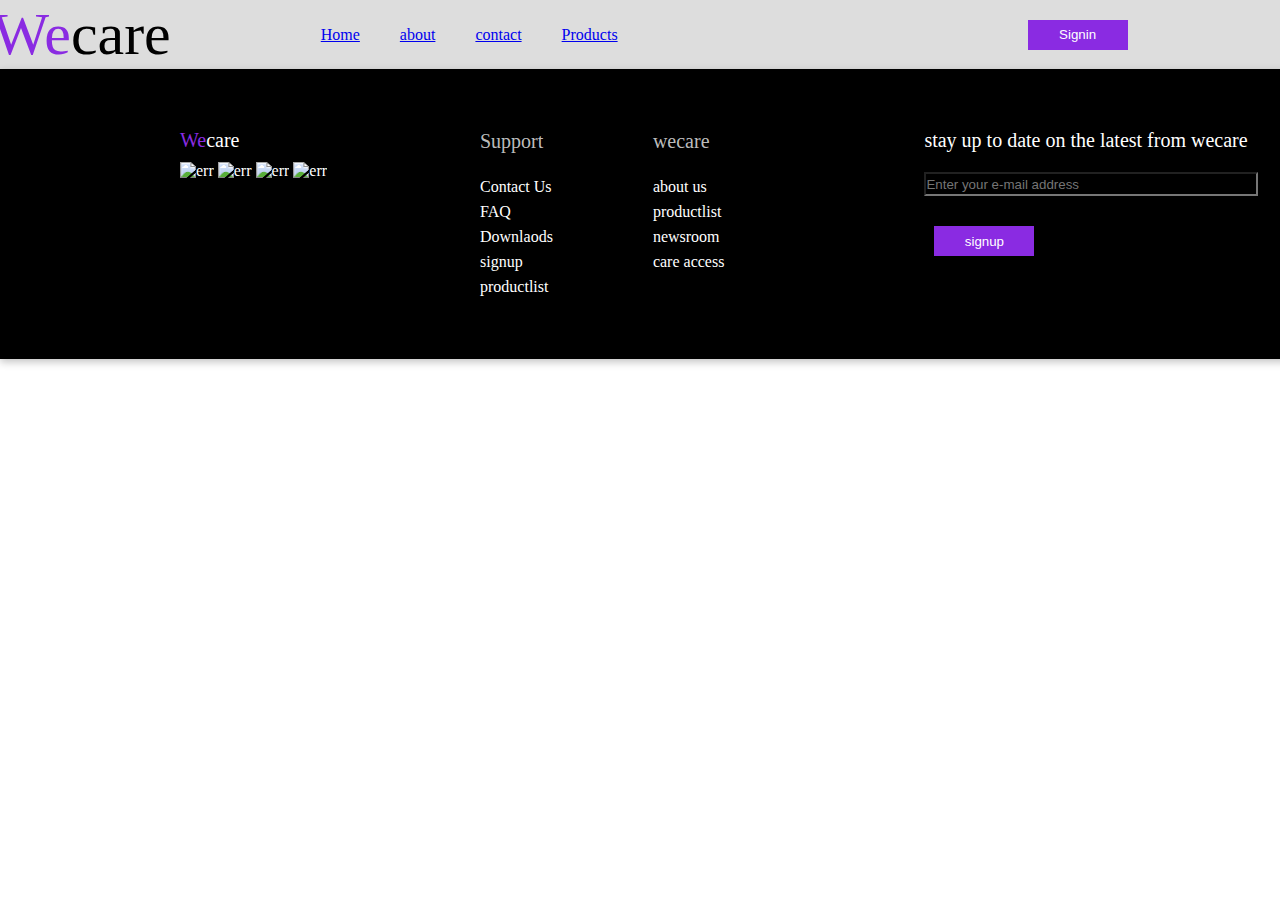
==== index.html @ 7681d3fc "navbar and footer done" ====
<!DOCTYPE html>
<html lang="en">
<head>
    <meta charset="UTF-8">
    <meta http-equiv="X-UA-Compatible" content="IE=edge">
    <meta name="viewport" content="width=device-width, initial-scale=1.0">
    <title>We Care</title>
    <link rel="stylesheet" href="./styles/index.css">
    <link rel="stylesheet" href="./styles/footer.css">
    <link rel="stylesheet" href="./styles/navbar.css">

</head>
<body>
    <!-- Navbar -->
    <div class="navbar">
        <div class="nav-top"><p class="we">We</p><p class="care">care</p></div>
        <div class="list">
            <a href="index.html">Home</a>
            <a href="index.html">about</a>
            <a href="index.html">contact</a>
            <a href="index.html">Products</a>
            
        </div>
        <div class="nav-btn">
            <button class="btn">Signin</button>
            <div class="cart"><a href="cart.html"><img class="image-cart" src="https://encrypted-tbn0.gstatic.com/images?q=tbn:ANd9GcSU7_HoLiUObJqrfkDcfPaUPk5LPMMlsT1xjw&usqp=CAU" alt=""></a></div>
            
        </div>

    </div>
    <!-- navbar end -->

    <!-- footer -->
    <div class="footer">
        <div class="top">
            <div class="footer-top"><p class="we">We</p><p class="care">care</p></div>
            <div class="img-footer">
           <img class="social" src="https://logodix.com/logo/65689.png" alt="err">
           <img class="social" src="https://i.pinimg.com/474x/6b/58/e6/6b58e692f38e8f3484ff151d3187a071.jpg" alt="err">
           <img class="twitter" src="https://i.pinimg.com/736x/ee/af/9c/eeaf9ce3ab22ecb3904daea1b2eab04a.jpg" alt="err">
           <img class="youtube" src="https://e0.pxfuel.com/wallpapers/158/880/desktop-wallpaper-whatsapp-logo-png-whatsapp-icon-thumbnail.jpg" alt="err"></div>
        </div>
        <div class="support">
            <p class="us">Support</p>
            <p>Contact Us</p>
            <p>FAQ</p>
            <p>Downlaods</p>
            <p>signup</p>
            <p>productlist</p>
        </div>
        <div class="support">
            <p class="us">wecare</p>
            <p>about us</p>
            <p>productlist</p>
            <p>newsroom</p>
            <p>care access</p>
            
        </div>
        <div class="stay">
          <p class="text">stay up to date on the latest from wecare</p>
          <input class="input" type="text" placeholder="Enter your e-mail address">
          <button class="btn">signup</button>
        </div>

    </div>
    <!-- footer end -->


    
</body>
</html>
<script src="./script/index.js"></script>
---- styles/footer.css ----
*{
    margin: 0px;
    padding: 0px;
}
.footer{
    width: 100%;
    color: white;
    background-color: black;
    display: flex;
    gap: 80px;
    
    padding:60px;
    box-shadow: rgba(0, 0, 0, 0.24) 0px 3px 8px;
}
.top{
    margin-left: 120px;
}
.footer-top{
    display: flex;
    font-size: 20px;
}
.social{
    width:20%;
}
.twitter{
    width: 20%;
}
.youtube{
    width: 24%;
}
.img-footer{

    width: 200px;
    margin-top: 10px;
}
.support{
    margin-left: 20px;
    line-height:25px;
}
.us{
    margin-bottom: 20px;
    color: #dddd;
    font-size:20px;

}
.stay{
    margin-left:120px;

}
.text{
    margin-bottom: 20px;
    font-size: 20px;
}
.input{
    width:330px;
    height: 20px;
    background-color: transparent;
    margin-bottom: 30px;
}
---- styles/navbar.css ----
*{
    margin: 0px;
    padding:0px;
}

.navbar{
    width: 100%;
    display: flex;
    margin: auto;
    justify-content: center;
    text-align: center;
    align-items: center;
    background-color: #dddddd;
    color: white;
    box-shadow: rgba(0, 0, 0, 0.24) 0px 3px 8px;
    height: fit-content;
    

}
.list{
    display: flex;
      gap:40px ;
      margin-left:150px;
}
.image-cart{
width:30%;


}
.nav-top{
    font-size: 60px;
    display: flex;
    color: black;
}
.we{
    color:blueviolet ;
}
.nav-btn{

    margin-left: 400px;
    width:300px;
    align-items: center;
    display: flex;
    gap: 10px;
    
    
}
.btn{
width: 100px;
height: 30px;
display: block;
margin-left: 10px;
background-color: blueviolet;
border: none;
color: white;

}
.cart{
    
    width: 150px;
}
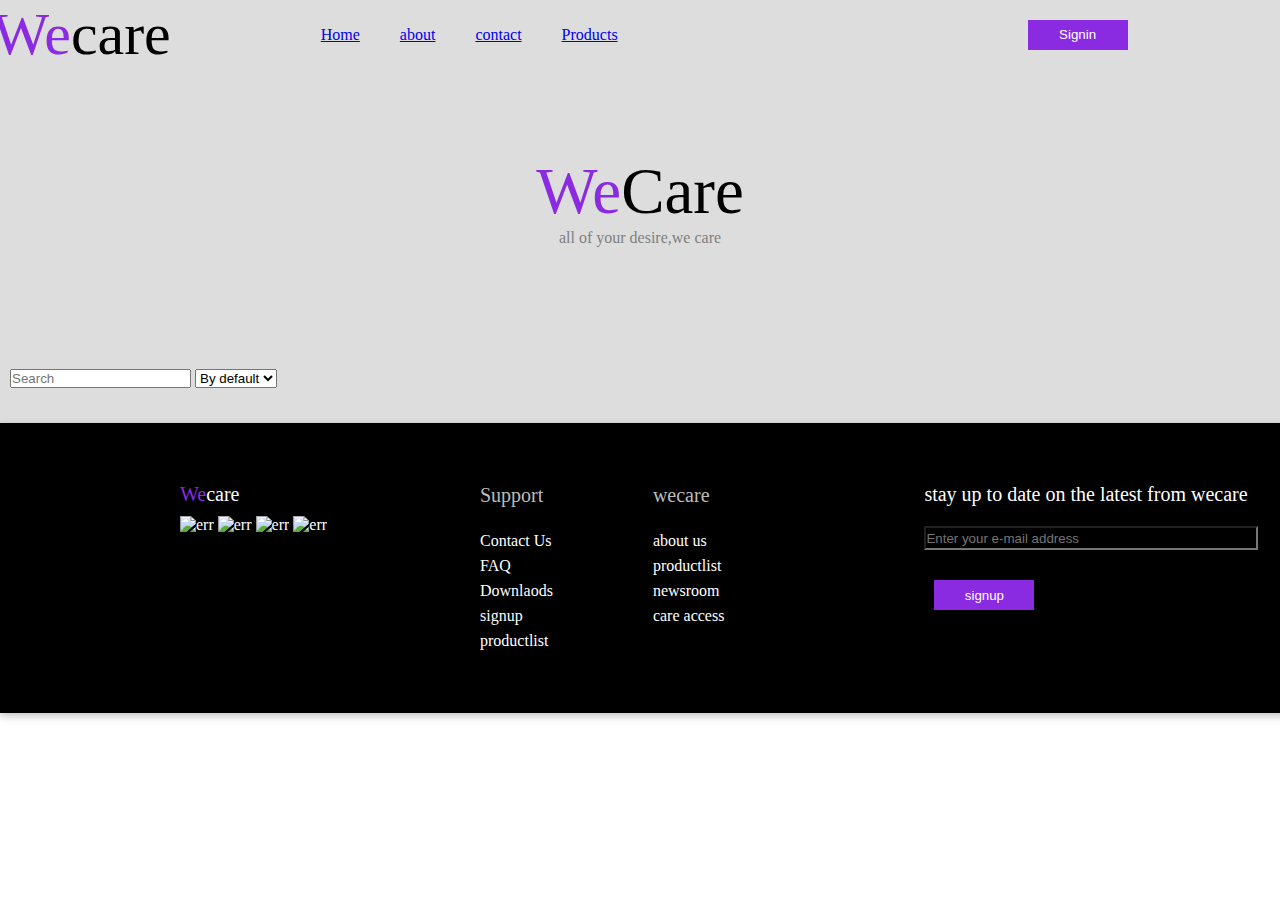
==== commit b1b73ad0: "done" ====
--- a/index.html
+++ b/index.html
@@ -1,5 +1,6 @@
 <!DOCTYPE html>
 <html lang="en">
+
 <head>
     <meta charset="UTF-8">
     <meta http-equiv="X-UA-Compatible" content="IE=edge">
@@ -10,35 +11,77 @@
     <link rel="stylesheet" href="./styles/navbar.css">
 
 </head>
+
 <body>
     <!-- Navbar -->
     <div class="navbar">
-        <div class="nav-top"><p class="we">We</p><p class="care">care</p></div>
+        <div class="nav-top">
+            <p class="we">We</p>
+            <p class="care">care</p>
+        </div>
         <div class="list">
             <a href="index.html">Home</a>
             <a href="index.html">about</a>
             <a href="index.html">contact</a>
             <a href="index.html">Products</a>
-            
+
         </div>
         <div class="nav-btn">
-            <button class="btn">Signin</button>
-            <div class="cart"><a href="cart.html"><img class="image-cart" src="https://encrypted-tbn0.gstatic.com/images?q=tbn:ANd9GcSU7_HoLiUObJqrfkDcfPaUPk5LPMMlsT1xjw&usqp=CAU" alt=""></a></div>
-            
+            <button class="btn" id="signin">Signin</button>
+            <div class="cart"><a href="cart.html"><img class="image-cart"
+                        src="https://encrypted-tbn0.gstatic.com/images?q=tbn:ANd9GcSU7_HoLiUObJqrfkDcfPaUPk5LPMMlsT1xjw&usqp=CAU"
+                        alt=""></a></div>
+
         </div>
 
     </div>
     <!-- navbar end -->
 
+    
+    
+    <div class="container">
+        <div class="back-img">
+            <div class="carewe">
+                <p class="wecare">We </p>
+                <p>Care</p>
+            </div>
+            <p class="care-list">all of your desire,we care</p>
+        </div>
+        <div class="data-container">
+
+            <div class="product-section">
+                <div class="filter">
+                    <input id="search" type="text" placeholder="Search">
+                    <select name="" id="sort">
+                        <option value="default">By default</option>
+                        <option value="price">By Price</option>
+                        <option value="title">By Title</option>
+                    </select>
+                </div>
+                <div id="hero-section"></div>
+            </div>
+        </div>
+    </div>
+
+
+
     <!-- footer -->
     <div class="footer">
         <div class="top">
-            <div class="footer-top"><p class="we">We</p><p class="care">care</p></div>
+            <div class="footer-top">
+                <p class="we">We</p>
+                <p class="care">care</p>
+            </div>
             <div class="img-footer">
-           <img class="social" src="https://logodix.com/logo/65689.png" alt="err">
-           <img class="social" src="https://i.pinimg.com/474x/6b/58/e6/6b58e692f38e8f3484ff151d3187a071.jpg" alt="err">
-           <img class="twitter" src="https://i.pinimg.com/736x/ee/af/9c/eeaf9ce3ab22ecb3904daea1b2eab04a.jpg" alt="err">
-           <img class="youtube" src="https://e0.pxfuel.com/wallpapers/158/880/desktop-wallpaper-whatsapp-logo-png-whatsapp-icon-thumbnail.jpg" alt="err"></div>
+                <img class="social" src="https://logodix.com/logo/65689.png" alt="err">
+                <img class="social" src="https://i.pinimg.com/474x/6b/58/e6/6b58e692f38e8f3484ff151d3187a071.jpg"
+                    alt="err">
+                <img class="twitter" src="https://i.pinimg.com/736x/ee/af/9c/eeaf9ce3ab22ecb3904daea1b2eab04a.jpg"
+                    alt="err">
+                <img class="youtube"
+                    src="https://e0.pxfuel.com/wallpapers/158/880/desktop-wallpaper-whatsapp-logo-png-whatsapp-icon-thumbnail.jpg"
+                    alt="err">
+            </div>
         </div>
         <div class="support">
             <p class="us">Support</p>
@@ -54,19 +97,20 @@
             <p>productlist</p>
             <p>newsroom</p>
             <p>care access</p>
-            
+
         </div>
         <div class="stay">
-          <p class="text">stay up to date on the latest from wecare</p>
-          <input class="input" type="text" placeholder="Enter your e-mail address">
-          <button class="btn">signup</button>
+            <p class="text">stay up to date on the latest from wecare</p>
+            <input class="input" type="text" placeholder="Enter your e-mail address">
+            <button class="btn">signup</button>
         </div>
 
     </div>
     <!-- footer end -->
 
 
-    
+
 </body>
+
 </html>
 <script src="./script/index.js"></script>--- a/styles/index.css
+++ b/styles/index.css
@@ -0,0 +1,101 @@
+* {
+    margin: 0;
+    padding: 0;
+
+}
+
+.container {
+    width: 100%;
+    background-color: #dddddd;
+
+}
+
+.back-img {
+    background-image: url("https://previews.123rf.com/images/natus111/natus1111901/natus111190100267/116162588-spa-natural-skin-care-products-background-cosmetic-products-creative-layout-on-pink-background.jpg");
+    width: 100%;
+    height: 300px;
+    ;
+}
+
+.wecare {
+    font-size: 65px;
+    color: blueviolet;
+    text-align: center;
+
+}
+
+.carewe {
+    font-size: 65px;
+    text-align: center;
+    display: flex;
+    align-items: center;
+    width: 20%;
+    margin: auto;
+    justify-content: center;
+    padding-top: 85px;
+
+}
+
+.care-list {
+    text-align: center;
+    color: gray;
+
+}
+
+#hero-section {
+    margin: auto;
+    margin-top: 1rem;
+    width:80vw;
+    display: grid;
+    grid-template-columns: repeat(3, 1fr);
+    gap: 1rem;
+     padding-bottom: 19px;
+
+
+}
+
+@media only screen and (max-width: 768px) {
+    #hero-section {
+        grid-template-columns: repeat(2, 1fr);
+    }
+}
+
+@media only screen and (max-width: 568px) {
+    #hero-section {
+        grid-template-columns: repeat(1, 1fr);
+    }
+}
+.products {
+    box-shadow: rgba(100, 100, 111, 0.2) 0px 7px 29px 0px;
+    background-color: white;
+    border-radius: 4px;
+    padding-bottom: 10px;
+    margin-left:25px;
+    
+}
+
+.product-img {
+    width: 100%;
+    height: 200px;
+    display: block;
+    overflow: hidden;
+    border-top-left-radius: 4px;
+    border-top-right-radius: 4px;
+
+}
+.button{
+    width: 300px;
+    height: 30px;
+    background-color:blueviolet;
+    color: white;
+    border: none;
+   display: block;
+    margin: auto;
+    margin-top: 40px;
+    margin-bottom:40px ;
+    cursor: pointer;
+
+}
+#search {
+    margin-left: 10px;
+}--- a/styles/navbar.css
+++ b/styles/navbar.css
@@ -53,6 +53,7 @@
 background-color: blueviolet;
 border: none;
 color: white;
+cursor: pointer;
 
 }
 .cart{
